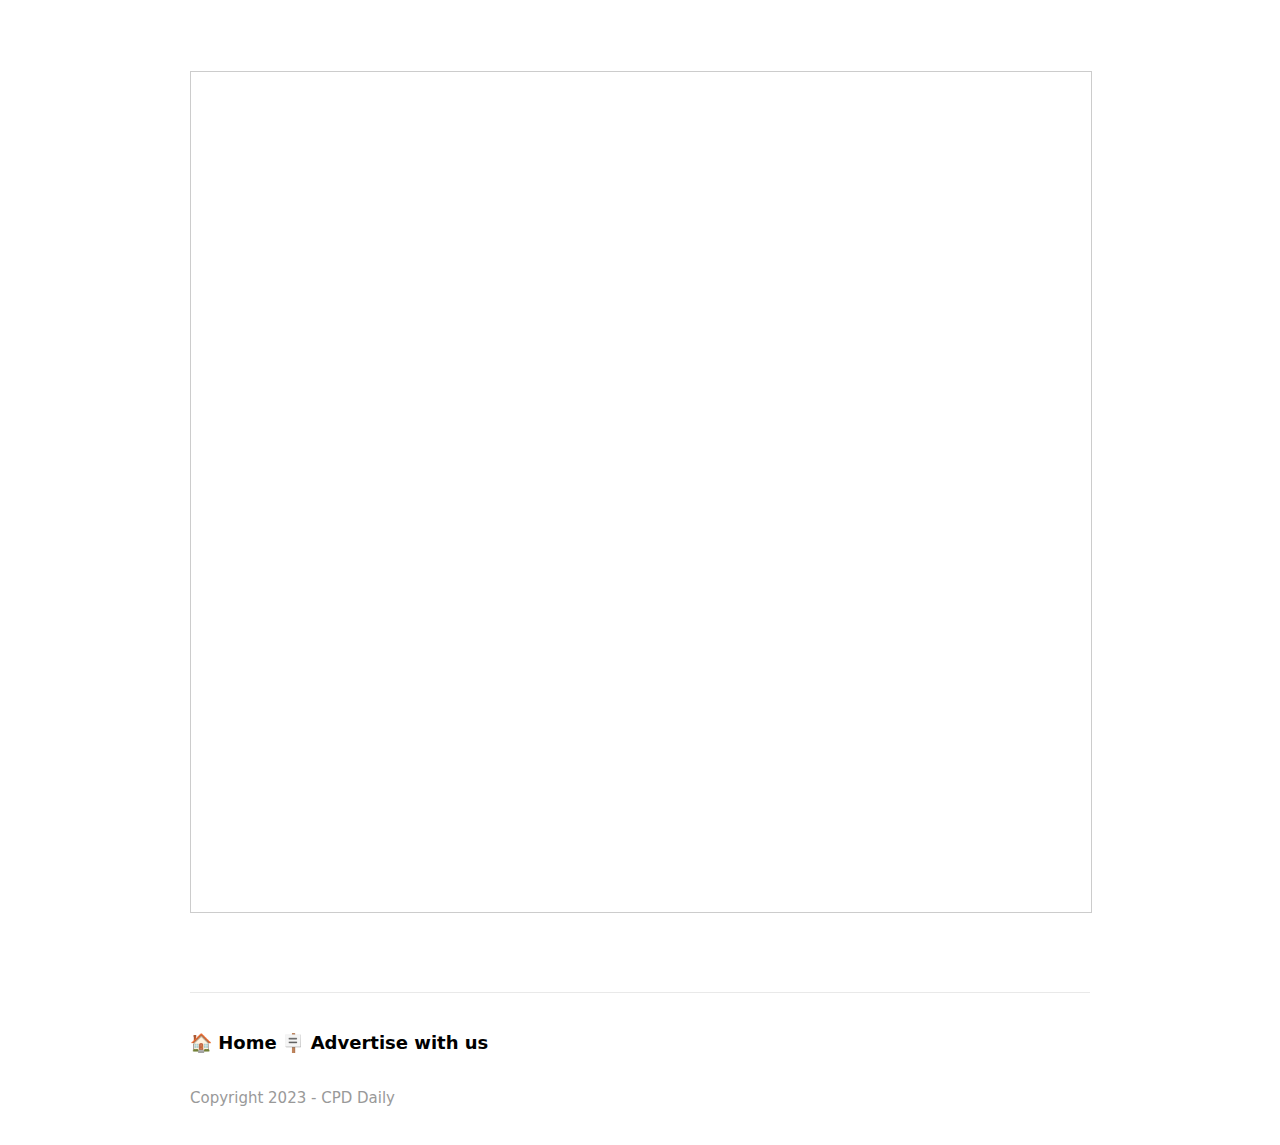
==== advertise.html @ 97f15a5a "Small updates, add Advertise page" ====
<!DOCTYPE html>
<html xmlns="http://www.w3.org/1999/xhtml" lang="" xml:lang="">
<head>
 
  <meta charset="utf-8" />
  <meta name="generator" content="pandoc" />
  <meta name="monetization" content="$ilp.uphold.com/PnzAfi76YMDP">
  <meta name="viewport" content="width=device-width, initial-scale=1.0, user-scalable=yes" />
  <title>CPD DAILY ARCHIVE</title>
      <link rel="icon" href="images/favicon.ico" />
      <link rel="stylesheet" href="cpdnewsletter.css" />
      <meta charset="utf-8" />
      <meta name="The Plain Text Project" content="Musings and advice on working and living in plain text" />
      <meta name="viewport" content="width=device-width, initial-scale=1.0" />
</head>
<body>
<header>
      <!--<nav>
            <a class="site-title" href="index.html">BuildingRegulations.ai</a>
            <ul>
                <li><a class="nav" href="articles.html">Articles</a></li>
                <li>Resources
                  <ul>
                    <li><a class="nav" href="links.html">Links</a></li>
                    <li><a class="nav" href="tools.html">Tools</a></li>
                    <li><a class="nav" href="templates.html">Templates</a></li>
                  </ul>
                </li> 
                <li>About
                  <ul>
                    <li><a class="nav" href="about.html">About the Plain Text Project</a></li>
                    <li><a class="nav" href="where.html">Where (Else) to Find Me on the Web</a></li>
                    <li><a class="nav" href="contact.html">Contact Me</a></li>
                    <li><a class="nav" href="https://plaintextproject.online/feed.xml">RSS Feed</a></li>
                  </ul>
                </li>  
               <li><a class="nav" href="support.html">Support the Plain Text Project</a></li>
            </ul>
        </nav>-->
</header>
<main>
<!--<h1 class="title">CPD DAILY SPONSORSHIP 🗓️</h1>
<p></p>-->




<script src="https://static.airtable.com/js/embed/embed_snippet_v1.js"></script><iframe class="airtable-embed airtable-dynamic-height" src="https://airtable.com/embed/appcSyCaCeAVKuGZ3/shr5ZXELUsK4M4BTx?backgroundColor=green" frameborder="0" onmousewheel="" width="100%" height="840" style="background: transparent; border: 1px solid #ccc;"></iframe>

</main>
    <footer>
        <hr />
    <a href="/" style="color: #000;">🏠 Home  </a>
    <a href="advertise" style="color: #000;">🪧 Advertise with us</a>
    <br/>
    <br/>
    <small>
      Copyright 2023 - CPD Daily
    </small>
    </footer>
</body>
</html>
---- cpdnewsletter.css ----
/* MVP.css v1.6.2 - https://github.com/andybrewer/mvp */
/* Modified (slightly) by Scott Nesbitt - https://scottnesbitt.net */

:root {
    --active-brightness: 0.85;
    --border-radius: 5px;
    --box-shadow: 2px 2px 10px;
    --color: #118bee;
    --color-accent: #118bee15;
    --color-bg: #fff;
    --color-bg-secondary: #e9e9e9;
    --color-secondary: #920de9;
    --color-secondary-accent: #920de90b;
    --color-shadow: #f4f4f4;
    --color-table: #118bee;
    --color-text: #000;
    --color-text-secondary: #999;
    --font-family: system-ui, Ubuntu, -apple-system, "Helvetica Neue", sans-serif;
    --hover-brightness: 1.2;
    --justify-important: center;
    --justify-normal: left;
    --line-height: 1.5;
    --width-card: 285px;
    --width-card-medium: 460px;
    --width-card-wide: 800px;
    --width-content: 900px;
    /* --width-content: 1080px; */
    /* --width-content: 850px; ; */
}

@media (prefers-color-scheme: dark) {
    :root[color-mode="user"] {
        --color-accent: #0097fc4f;
        --color-bg: #333;
        --color-bg-secondary: #555;
        --color-link: #0097fc;
        --color-secondary: #e20de9;
        --color-secondary-accent: #e20de94f;
        --color-shadow: #bbbbbb20;
        --color-table: #0097fc;
        --color-text: #f7f7f7;
        --color-text-secondary: #aaa;
    }
}

html {
  font-size: 18px;
}

/* Layout */
article aside {
    background: var(--color-secondary-accent);
    border-left: 4px solid var(--color-secondary);
    padding: 0.01rem 0.8rem;
}

body {
    background: var(--color-bg); 
    color: var(--color-text);
    /* font-family: var(--font-family); */
    font-family: system-ui, -apple-system, "Lato", "Helvetica Neue", Helvetica, sans-serif;
    line-height: 1.5;
    /* font-size: 100%; */
    /* line-height: var(--line-height); */
    overflow-x: hidden;
    padding: 0.5rem 0;
}

footer,
header,
main {
    margin: 0 auto;
    max-width: var(--width-content);
    padding: 1rem 0rem;
}

hr {
    background-color: var(--color-bg-secondary);
    border: none;
    height: 1px;
    margin: 2rem 0;
}

section {
    display: flex;
    flex-wrap: wrap;
    justify-content: var(--justify-important);
}

section aside {
    border: 1px solid var(--color-bg-secondary);
    border-radius: var(--border-radius);
    box-shadow: var(--box-shadow) var(--color-shadow);
    margin: 1rem;
    padding: 1.25rem;
    width: var(--width-card);
}

section aside:hover {
    box-shadow: var(--box-shadow) var(--color-bg-secondary);
}

section aside img {
    max-width: 100%;
}

[hidden] {
    display: none;
}

/* Headers */
article header,
div header,
main header {
    padding-top: 0;
}

header {
    text-align: var(--justify-important);
}

header a b,
header a em,
header a i,
header a strong {
    margin-left: 0.5rem;
    margin-right: 0.5rem;
}

header nav img {
    margin: 1rem 0;
}

section header {
    padding-top: 0;
    width: 100%;
}

/* Nav */
nav {
    align-items: center;
    display: flex;
    font-weight: bold;
    justify-content: space-between;
    margin-bottom: 4rem;
}

nav ul {
    list-style: none;
    padding: 0;
}

nav ul li {
    display: inline-block;
    margin: 0 0.5rem;
    position: relative;
    text-align: left;
}

/* Nav Dropdown */
nav ul li:hover ul {
    display: block;
}

nav ul li ul {
    background: var(--color-bg);
    border: 1px solid var(--color-bg-secondary);
    border-radius: var(--border-radius);
    box-shadow: var(--box-shadow) var(--color-shadow);
    display: none;
    height: auto;
    left: -2px;
    padding: .5rem 1rem;
    position: absolute;
    top: 1.7rem;
    white-space: nowrap;
    width: auto;
}

nav ul li ul li,
nav ul li ul li a {
    display: block;
}

/* Typography */
code,
samp {
    background-color: var(--color-accent);
    border-radius: var(--border-radius);
    color: var(--color-text);
    display: inline-block;
    margin: 0 0.1rem;
    padding: 0 0.5rem;
}

details {
    margin: 1.3rem 0;
}

details summary {
    font-weight: bold;
    cursor: pointer;
}

/* h1,
h2,
h3,
h4,
h5,
h6 {
    line-height: var(--line-height);
} */

h1,
h2,
h3,
h4,
h5,
h6 {
  font-family: "Lato", "Helvetica Neue", Helvetica, sans-serif;
  font-weight: 900;
  line-height: 1.25;
  margin-top: 1em;
  margin-bottom: .5em; }


mark {
    padding: 0.1rem;
}

ol li,
ul li {
    padding: 0.2rem 0;
}

p {
    margin: 0.75rem 0;
    padding: 0;
    width: 100%;
}

pre {
    margin: 1rem 0;
    max-width: var(--width-card-wide);
    padding: 1rem 0;
}

pre code,
pre samp {
    display: block;
    max-width: var(--width-card-wide);
    padding: 0.5rem 2rem;
    white-space: pre-wrap;
}

small {
    color: var(--color-text-secondary);
}

sup {
    background-color: var(--color-secondary);
    border-radius: var(--border-radius);
    color: var(--color-bg);
    font-size: xx-small;
    font-weight: bold;
    margin: 0.2rem;
    padding: 0.2rem 0.3rem;
    position: relative;
    top: -2px;
}

/* Links */
a {
    /* color: var(--color-secondary); */
    display: inline-block;
    font-weight: bold;
    text-decoration: none;
    color: #0076df;
}

a:hover {
    filter: brightness(var(--hover-brightness));
    text-decoration: none;
}

a b,
a em,
a i,
a strong,
button {
    border-radius: var(--border-radius);
    display: inline;
    font-size: large;
    font-weight: bold;
    line-height: var(--line-height);
    margin: 0.5rem 0;
    padding: 0.5rem 2rem;
}

button {
    font-family: var(--font-family);
}

button:hover {
    cursor: pointer;
    filter: brightness(var(--hover-brightness));
}

a b,
a strong,
button {
    background-color: #000;
    border: 0px solid var(--color);
    color: var(--color-bg);
}

a em,
a i {
    border: 2px solid var(--color);
    border-radius: var(--border-radius);
    color: var(--color);
    display: inline-block;
    padding: 1rem 2rem;
}

/* Images */
figure {
    margin: 0;
    padding: 0;
}

figure img {
    max-width: 100%;
}

figure figcaption {
    color: var(--color-text-secondary);
}

/* Forms */

button:disabled,
input:disabled {
    background: var(--color-bg-secondary);
    border-color: var(--color-bg-secondary);
    color: var(--color-text-secondary);
    cursor: not-allowed;
}

button[disabled]:hover {
    filter: none;
}

form {
    /*border: 1px solid var(--color-bg-secondary);
    border-radius: var(--border-radius);
    box-shadow: var(--box-shadow) var(--color-shadow);*/
    display: inline;
    max-width: var(--width-card-wide);
    min-width: var(--width-card);
    /*padding: 1.5rem;*/
    text-align: var(--justify-normal);
}

form header {
    margin: 1.5rem 0;
    padding: 1.5rem 0;
}

input,
label,
select,
textarea {
    display: inline;
    font-size: inherit;
    max-width: var(--width-card-wide);
}

input[type="checkbox"],
input[type="radio"] {
    display: inline-block;
}

input[type="checkbox"]+label,
input[type="radio"]+label {
    display: inline-block;
    font-weight: normal;
    position: relative;
    top: 1px;
}

input,
select,
textarea {
    border: 2px solid #000;
    border-radius: var(--border-radius);
    margin-bottom: 1rem;
    padding: 0.6rem 5rem;
}

input[readonly],
textarea[readonly] {
    background-color: var(--color-bg-secondary);
}

label {
    font-weight: bold;
    margin-bottom: 0.2rem;
}

/* Tables */
table {
    border: 1px solid var(--color-bg-secondary);
    border-radius: var(--border-radius);
    border-spacing: 0;
    display: inline-block;
    max-width: 100%;
    overflow-x: auto;
    padding: 0;
    white-space: nowrap;
}

table td,
table th,
table tr {
    padding: 0.4rem 0.8rem;
    text-align: var(--justify-important);
}

table thead {
    background-color: var(--color);
    border-collapse: collapse;
    border-radius: var(--border-radius);
    color: var(--color-bg);
    margin: 0;
    padding: 0;
}

table thead th:first-child {
    border-top-left-radius: var(--border-radius);
}

table thead th:last-child {
    border-top-right-radius: var(--border-radius);
}

table thead th:first-child,
table tr td:first-child {
    text-align: var(--justify-normal);
}

table tr:nth-child(even) {
    background-color: var(--color-accent);
}

/* Quotes */
blockquote {
    display: block;
    /* font-size: x-large; */
    line-height: var(--line-height);
    /* margin: 1rem auto; */
    /* max-width: var(--width-card-medium); */
    padding: 1.5rem 1rem;
    /* text-align: var(--justify-important); */
    border-left: 5px solid #7a7a7a;
    font-style: italic;
    margin-left: 0.5rem;
    padding: 0.5rem;
    font-size: 18px;
}

blockquote footer {
    color: var(--color-text-secondary);
    display: block;
    font-size: small;
    line-height: var(--line-height);
    padding: 1.5rem 0;
}

a.site-title {
    font-family: sans-serif; 
    font-weight: bold; 
    font-size: 23px; 
    text-align: left; 
    /* text-decoration: rgb(51, 51, 51); 
    text-decoration-color: rgb(51, 51, 51); */
    color: rgb(0, 0, 0);
    text-decoration-style: solid; 
    text-shadow: rgb(255, 255, 255) 1px 0px 0px, rgb(255, 255, 255) -1px 0px 0px";
}

.site-nav {
    font-family: sans-serif; 
    font-size: 16px;
    font-weight: 300;
    text-align: left; 
    text-decoration: rgb(51, 51, 51); 
    text-decoration-color: rgb(51, 51, 51);
    color: rgb(51, 51, 51);
    text-decoration-style: solid;
}

a.nav {
    color: #000000;
}

.article-meta {
    font-size: 14px;
}

p.byline p.author {
    font-size: 20px;
    /* font-style: italic; */
    padding-bottom: 2rem;
    font-variant: common-ligatures small-caps;
}

#title-block-header {
    text-align: left;
}

.fourohfour {
   font-size: 30px;
   text-align: center;
}

@media screen and (max-width: 800px) {
  .leftcolumn, .rightcolumn {
    width: 100%;
    padding: 0;
}
HyperWrite Logo
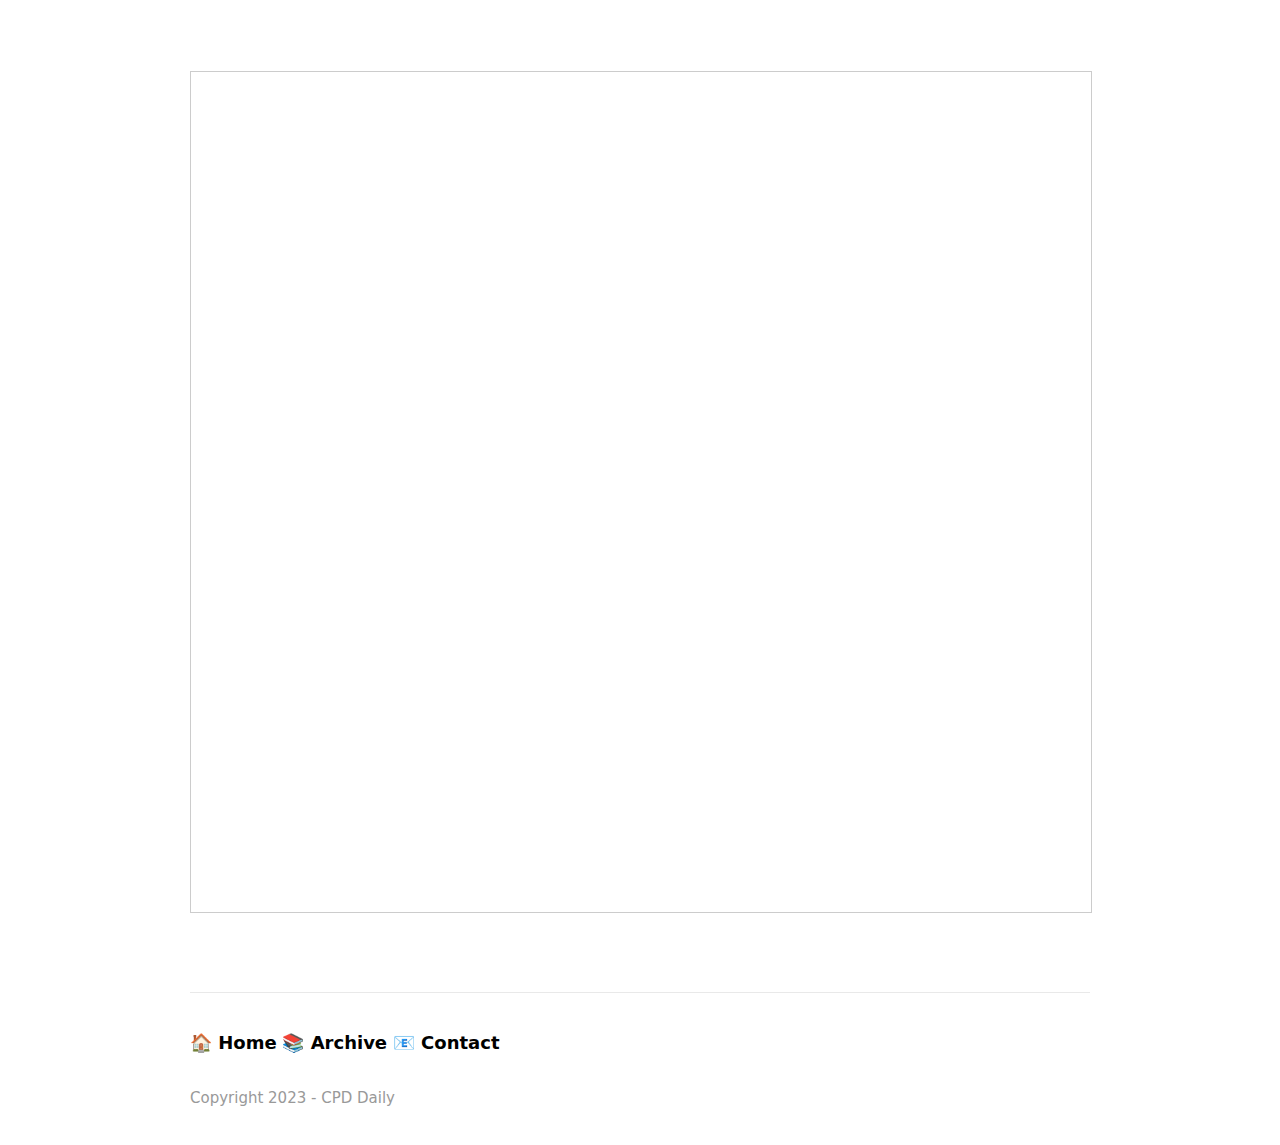
==== commit db8ce82e: "Update footer links" ====
--- a/advertise.html
+++ b/advertise.html
@@ -2,6 +2,16 @@
 <!DOCTYPE html>
 <html xmlns="http://www.w3.org/1999/xhtml" lang="" xml:lang="">
 <head>
+
+  <!-- Google tag (gtag.js) -->
+<script async src="https://www.googletagmanager.com/gtag/js?id=G-TVRS6TMGPJ"></script>
+<script>
+  window.dataLayer = window.dataLayer || [];
+  function gtag(){dataLayer.push(arguments);}
+  gtag('js', new Date());
+
+  gtag('config', 'G-TVRS6TMGPJ');
+</script>
  
   <meta charset="utf-8" />
   <meta name="generator" content="pandoc" />
@@ -52,7 +62,8 @@
     <footer>
         <hr />
     <a href="/" style="color: #000;">🏠 Home  </a>
-    <a href="advertise" style="color: #000;">🪧 Advertise with us</a>
+    <a href="archive" style="color: #000;">📚 Archive  </a>
+    <a href="mailto:darren@cpddaily.com" style="color: #000;">📧 Contact</a>
     <br/>
     <br/>
     <small>
--- a/cpdnewsletter.css
+++ b/cpdnewsletter.css
@@ -374,6 +374,7 @@
     display: inline;
     font-size: inherit;
     max-width: var(--width-card-wide);
+    min-width: 300px;
 }
 
 input[type="checkbox"],
@@ -395,7 +396,7 @@
     border: 2px solid #000;
     border-radius: var(--border-radius);
     margin-bottom: 1rem;
-    padding: 0.6rem 5rem;
+    padding: 0.6rem 0.6rem;
 }
 
 input[readonly],
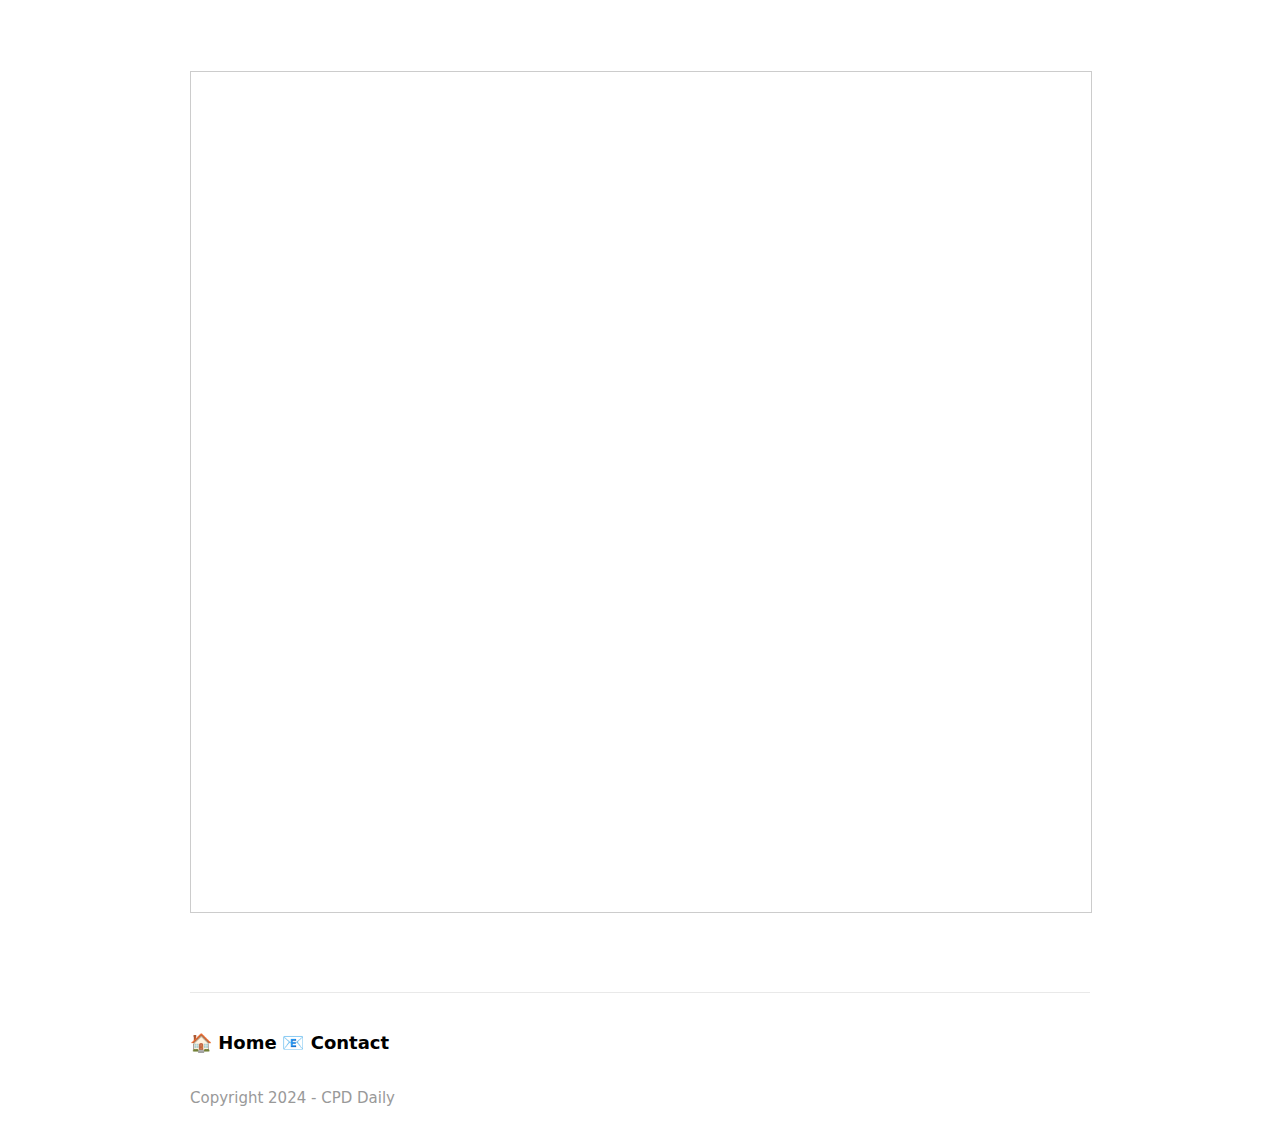
==== commit 27626700: "Remove archive" ====
--- a/advertise.html
+++ b/advertise.html
@@ -17,7 +17,7 @@
   <meta name="generator" content="pandoc" />
   <meta name="monetization" content="$ilp.uphold.com/PnzAfi76YMDP">
   <meta name="viewport" content="width=device-width, initial-scale=1.0, user-scalable=yes" />
-  <title>CPD DAILY ARCHIVE</title>
+  <title>ADVERTISE ON CPD DAILY</title>
       <link rel="icon" href="images/favicon.ico" />
       <link rel="stylesheet" href="cpdnewsletter.css" />
       <meta charset="utf-8" />
@@ -62,12 +62,12 @@
     <footer>
         <hr />
     <a href="/" style="color: #000;">🏠 Home  </a>
-    <a href="archive" style="color: #000;">📚 Archive  </a>
+    <!--<a href="archive" style="color: #000;">📚 Archive  </a>-->
     <a href="mailto:darren@cpddaily.com" style="color: #000;">📧 Contact</a>
     <br/>
     <br/>
     <small>
-      Copyright 2023 - CPD Daily
+      Copyright 2024 - CPD Daily
     </small>
     </footer>
 </body>
